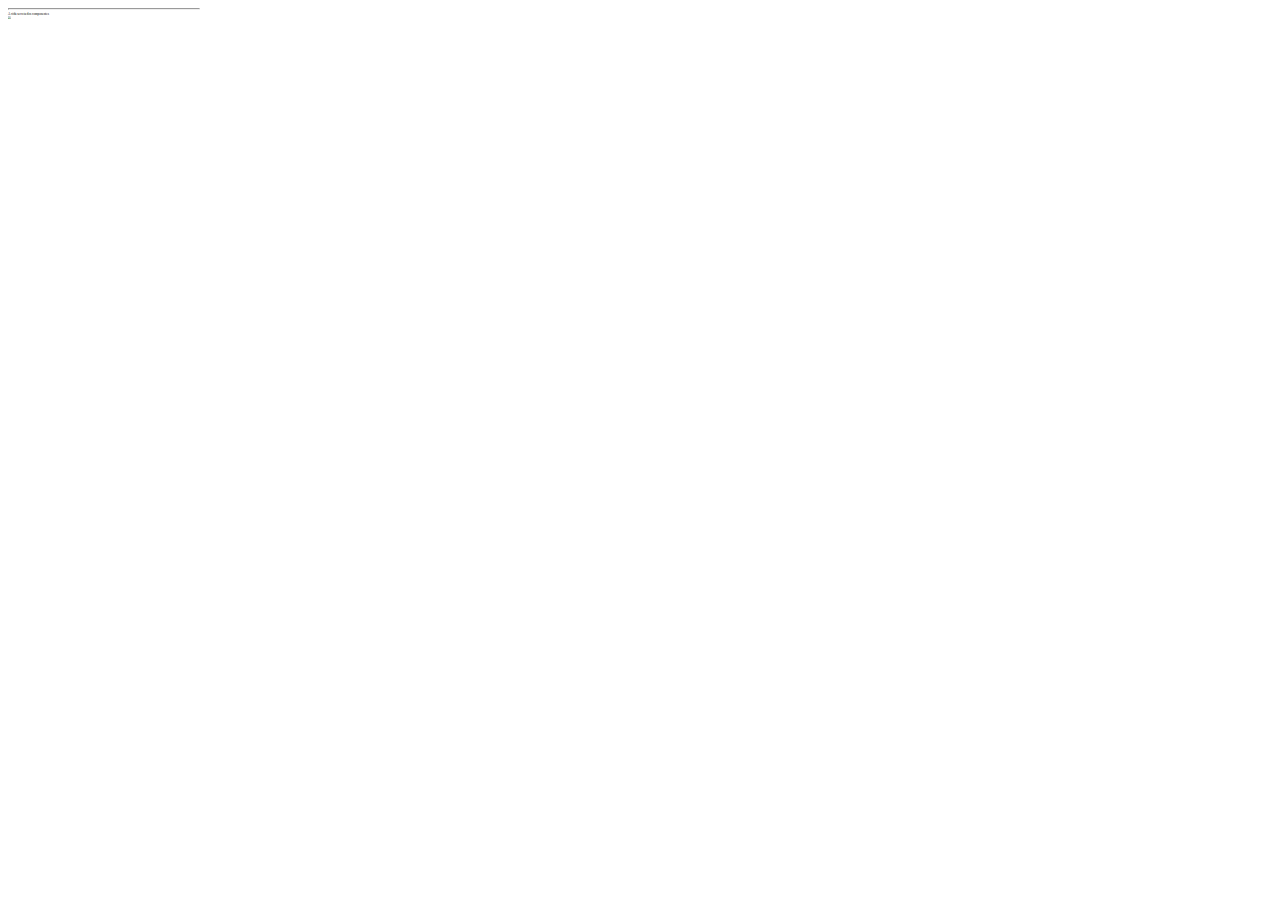
==== index.html @ 2047f8a5 "last updates on general content." ====
<!DOCTYPE html>
<html>
<head>
  <meta charset="utf-8">

  <title>A vida secreta dos componentes - AC Talk</title>

  <meta name="description" content="A vida secreta dos Componentes">
  <meta name="author" content="&lt;/Arlindo Neto&gt;, aneto@avenuecode.com">

  <meta name="apple-mobile-web-app-capable" content="yes" />
  <meta name="apple-mobile-web-app-status-bar-style" content="black-translucent" />

  <meta name="viewport" content="width=device-width, initial-scale=1.0, maximum-scale=1.0, user-scalable=no">

  <link rel="stylesheet" href="css/styles.min.css">
  <link rel="stylesheet" href="css/theme/avenuecode.min.css" id="theme">

  <!-- If the query includes 'print-pdf', use the PDF print sheet -->
  <script>
    document.write( '<link rel="stylesheet" href="css/print/' + ( window.location.search.match( /print-pdf/gi ) ? 'pdf' : 'paper' ) + '.min.css" type="text/css" media="print">' );
  </script>

  <!--[if lt IE 9]>
  <script src="js/lib/html5shiv.min.js"></script>
  <![endif]-->
</head>
<body>
  <div class="reveal">
    <div class="slides">
      <section data-markdown="README.md"
               data-separator="^\r?\n---\r?\n"
               data-vertical="^\r?\n----\r?\n"
               data-notes="^Note:"
               data-charset="utf-8">
      </section>
    </div>
  </div>

  <script src="js/scripts.min.js"></script>
</body>
</html>
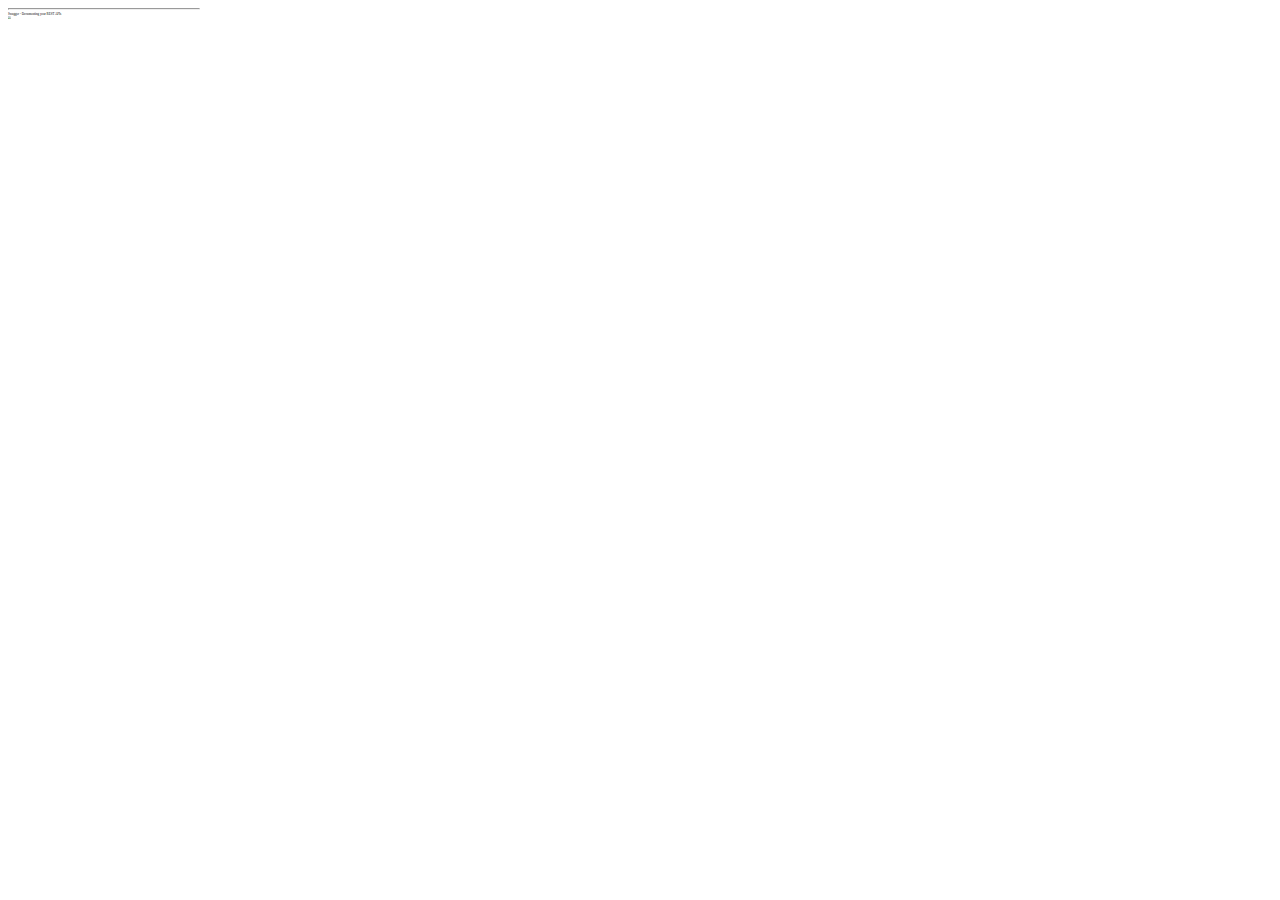
==== commit 1f15f8e6: "last updates in the content" ====
--- a/index.html
+++ b/index.html
@@ -3,9 +3,9 @@
 <head>
   <meta charset="utf-8">
 
-  <title>A vida secreta dos componentes - AC Talk</title>
+  <title>Swagger - Documenting your REST APIs - AC Talk</title>
 
-  <meta name="description" content="A vida secreta dos Componentes">
+  <meta name="description" content="Swagger language for REST APIs documentations">
   <meta name="author" content="&lt;/Arlindo Neto&gt;, aneto@avenuecode.com">
 
   <meta name="apple-mobile-web-app-capable" content="yes" />
